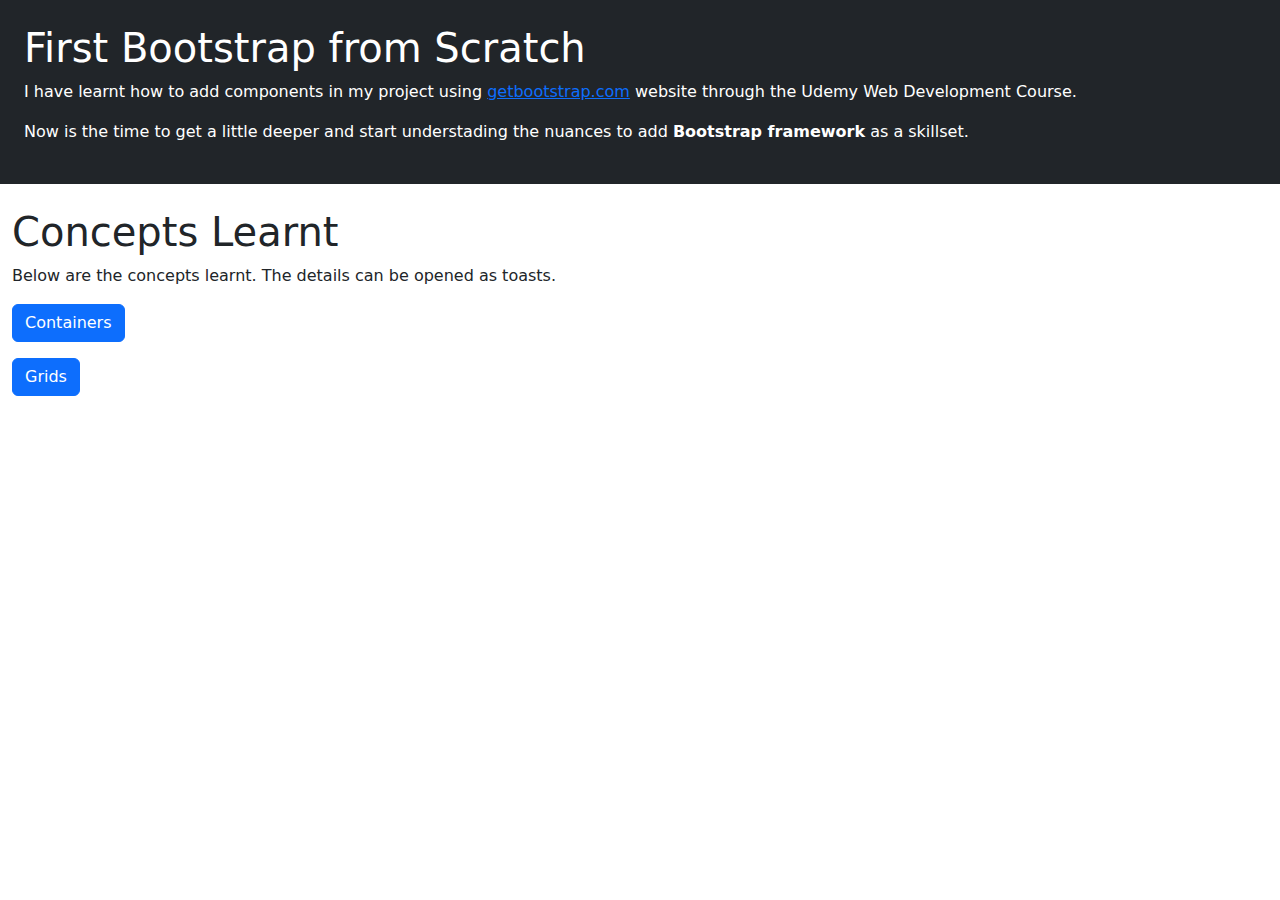
==== index.html @ b3552af3 "Create index.html" ====
<!DOCTYPE html>
<html lang="en">
<head>
    <meta charset="UTF-8">
    <meta name="viewport" content="width=device-width, initial-scale=1.0">
    <title>Learn Bootstrap with W3</title>
    <link href="https://cdn.jsdelivr.net/npm/bootstrap@5.3.3/dist/css/bootstrap.min.css" rel="stylesheet" integrity="sha384-QWTKZyjpPEjISv5WaRU9OFeRpok6YctnYmDr5pNlyT2bRjXh0JMhjY6hW+ALEwIH" crossorigin="anonymous">
    <script src="https://cdn.jsdelivr.net/npm/bootstrap@5.3.3/dist/js/bootstrap.bundle.min.js" integrity="sha384-YvpcrYf0tY3lHB60NNkmXc5s9fDVZLESaAA55NDzOxhy9GkcIdslK1eN7N6jIeHz" crossorigin="anonymous"></script>
    <style>
        span {
            color:rgb(85, 27, 130);
        }
        .toast-body {
            font-size: large;
        }
    </style>
</head>
<body>
    <div class="container-fluid p-4  bg-dark text-white">
        <h1>First Bootstrap from Scratch</h1>
        <p>I have learnt how to add components in my project using 
            <a href="https://getbootstrap.com/">getbootstrap.com</a> 
            website through the Udemy Web Development Course.
        </p>
        <p>
        Now is the time to get a little deeper and start understading
        the nuances to add <b>Bootstrap framework</b> as a skillset.
        </p>
    </div>
    <div class="container-fluid my-4">
        <h1>Concepts Learnt</h1>
        <p>Below are the concepts learnt. The details can be opened as toasts.</p>
        <button type="button" class="btn btn-primary mb-3" id="liveToastBtn1">Containers</button>

        <!--<div class="toast-container position-fixed bottom-0 end-0 p-3">-->
        <div aria-live="polite" aria-atomic="true" class="d-flex justify-content-start align-items-center w-100">
            <div id="liveToast1" class="toast" role="alert" aria-live="assertive" aria-atomic="true">
                <div class="toast-header">
                <img src="./icons/info-circle-fill.svg" class="rounded me-2" alt="filled info icon">
                <strong class="me-auto">Types of Containers</strong>
                <button type="button" class="btn-close" data-bs-dismiss="toast" aria-label="Close"></button>
                </div>
                <div class="toast-body p-4">
                    <ul>
                        <li><b>Fixed Container:</b> Use the <span>.container</span> class to create a responsive, fixed-wdith container</li>
                        <li><b>Fluid Container:</b> Use the <span>.container-fluid</span> class to create a full width container, i.e. width is always 100%</li>
                    </ul>
                </div>
            </div>
        </div>
        <button type="button" class="btn btn-primary mb-3" id="liveToastBtn2">Grids</button>

        <!--<div class="toast-container position-fixed bottom-0 end-0 p-3">-->
        <div aria-live="polite" aria-atomic="true" class="d-flex justify-content-start align-items-center w-100">
            <div id="liveToast2" class="toast" role="alert" aria-live="assertive" aria-atomic="true">
                <div class="toast-header">
                <img src="./icons/info-circle-fill.svg" class="rounded me-2" alt="filled info icon">
                <strong class="me-auto">Grid Classes</strong>
                <button type="button" class="btn-close" data-bs-dismiss="toast" aria-label="Close"></button>
                </div>
                <div class="toast-body p-4">
                    <ul>
                        <li><b>.col-</b> screen width &lt;576px</li>
                        <li><b>.col-sm-</b> screen width &ge;576px</li>
                        <li><b>.col-md-</b> screen width &ge;768px</li>
                        <li><b>.col-lg-</b> screen width &ge;992px</li>
                        <li><b>.col-xl-</b> screen width &ge;1200px</li>
                        <li><b>.col-xxl-</b> screen width &ge;1400px</li>
                    </ul>
                </div>
            </div>
        </div>
    </div>
    <script>
        const toastTrigger1 = document.getElementById('liveToastBtn1')
        const toastLiveExample1 = document.getElementById('liveToast1')

        if (toastTrigger1) {
        const toastBootstrap1 = bootstrap.Toast.getOrCreateInstance(toastLiveExample1)
        toastTrigger1.addEventListener('click', () => {
            toastBootstrap1.show()
        })
        }

        const toastTrigger2 = document.getElementById('liveToastBtn2')
        const toastLiveExample2 = document.getElementById('liveToast2')

        if (toastTrigger2) {
        const toastBootstrap2 = bootstrap.Toast.getOrCreateInstance(toastLiveExample2)
        toastTrigger2.addEventListener('click', () => {
            toastBootstrap2.show()
        })
        }
    </script>
</body>
</html>
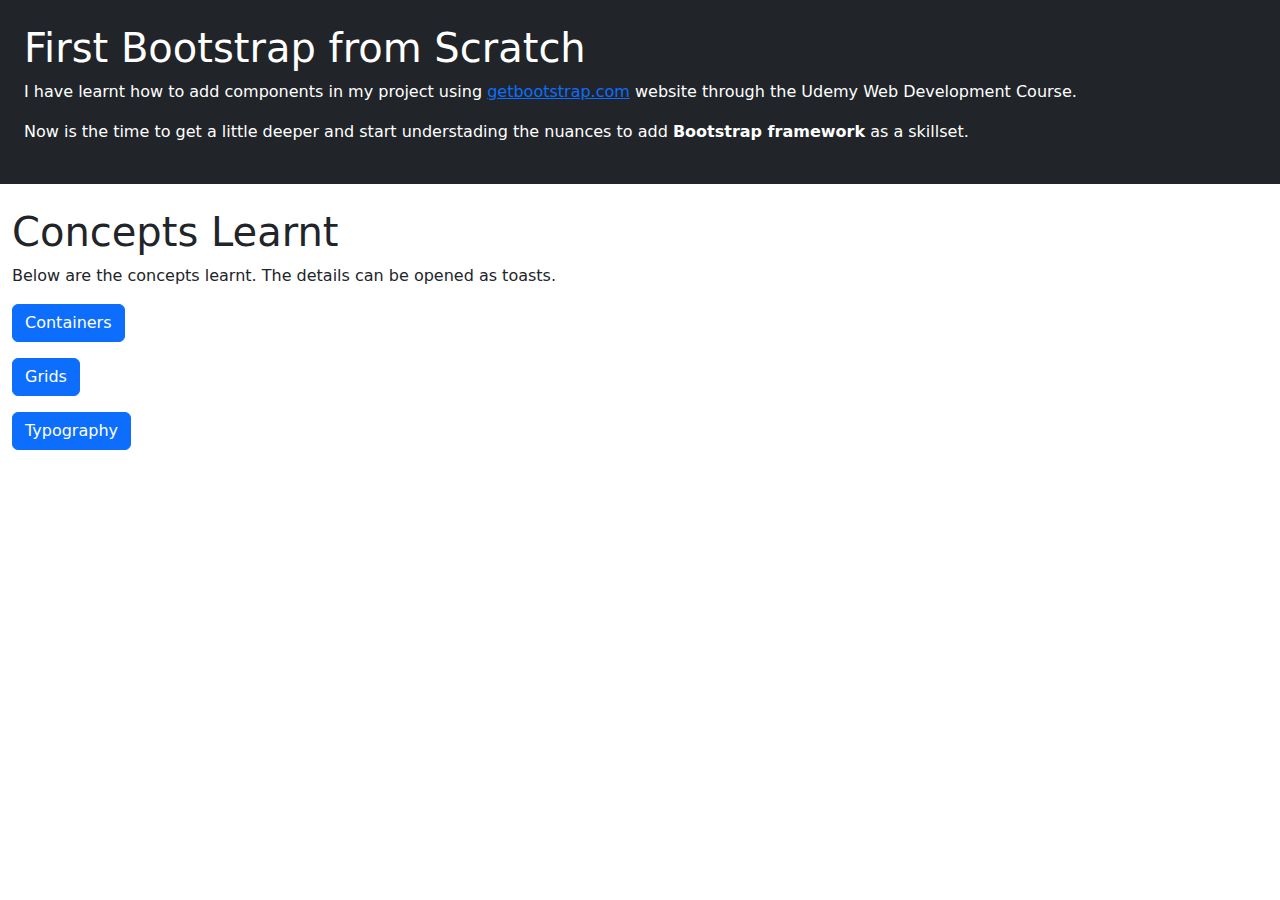
==== commit e18a8555: "Update index.html" ====
--- a/index.html
+++ b/index.html
@@ -8,7 +8,7 @@
     <script src="https://cdn.jsdelivr.net/npm/bootstrap@5.3.3/dist/js/bootstrap.bundle.min.js" integrity="sha384-YvpcrYf0tY3lHB60NNkmXc5s9fDVZLESaAA55NDzOxhy9GkcIdslK1eN7N6jIeHz" crossorigin="anonymous"></script>
     <style>
         span {
-            color:rgb(85, 27, 130);
+            color:rgb(122, 117, 21);
         }
         .toast-body {
             font-size: large;
@@ -70,6 +70,28 @@
                 </div>
             </div>
         </div>
+
+        <button type="button" class="btn btn-primary mb-3" id="liveToastBtn3">Typography</button>
+
+        <!--<div class="toast-container position-fixed bottom-0 end-0 p-3">-->
+        <div aria-live="polite" aria-atomic="true" class="d-flex justify-content-start align-items-center w-100">
+            <div id="liveToast3" class="toast" role="alert" aria-live="assertive" aria-atomic="true">
+                <div class="toast-header">
+                <img src="./icons/info-circle-fill.svg" class="rounded me-2" alt="filled info icon">
+                <strong class="me-auto">Typography</strong>
+                <button type="button" class="btn-close" data-bs-dismiss="toast" aria-label="Close"></button>
+                </div>
+                <div class="toast-body p-4">
+                    <ul>
+                        <li><b>HTML Headings:</b> <span>h1 to h6</span> with a bolder font-weight. 
+                            You can also use .h1 to .h6 classes on other elements to make them behave as heading</li>
+                        <li><b>Display Headings:</b> <span>eg: class="display-1</span> are used to stand out more than normal headings (larger font-size & lighter font-weight)</li>
+                        <li><b>Small element:</b> <span>&lt;small&gt;</span> is used to create a smaller, secondary text in any heading</li>
+                        <li><b>Mark element:</b> <span>&lt;mark&gt;</span> is used to highlight</li>
+                    </ul>
+                </div>
+            </div>
+        </div>
     </div>
     <script>
         const toastTrigger1 = document.getElementById('liveToastBtn1')
@@ -91,6 +113,16 @@
             toastBootstrap2.show()
         })
         }
+
+        const toastTrigger3 = document.getElementById('liveToastBtn3')
+        const toastLiveExample3 = document.getElementById('liveToast3')
+
+        if (toastTrigger3) {
+        const toastBootstrap3 = bootstrap.Toast.getOrCreateInstance(toastLiveExample3)
+        toastTrigger3.addEventListener('click', () => {
+            toastBootstrap3.show()
+        })
+        }
     </script>
 </body>
 </html>
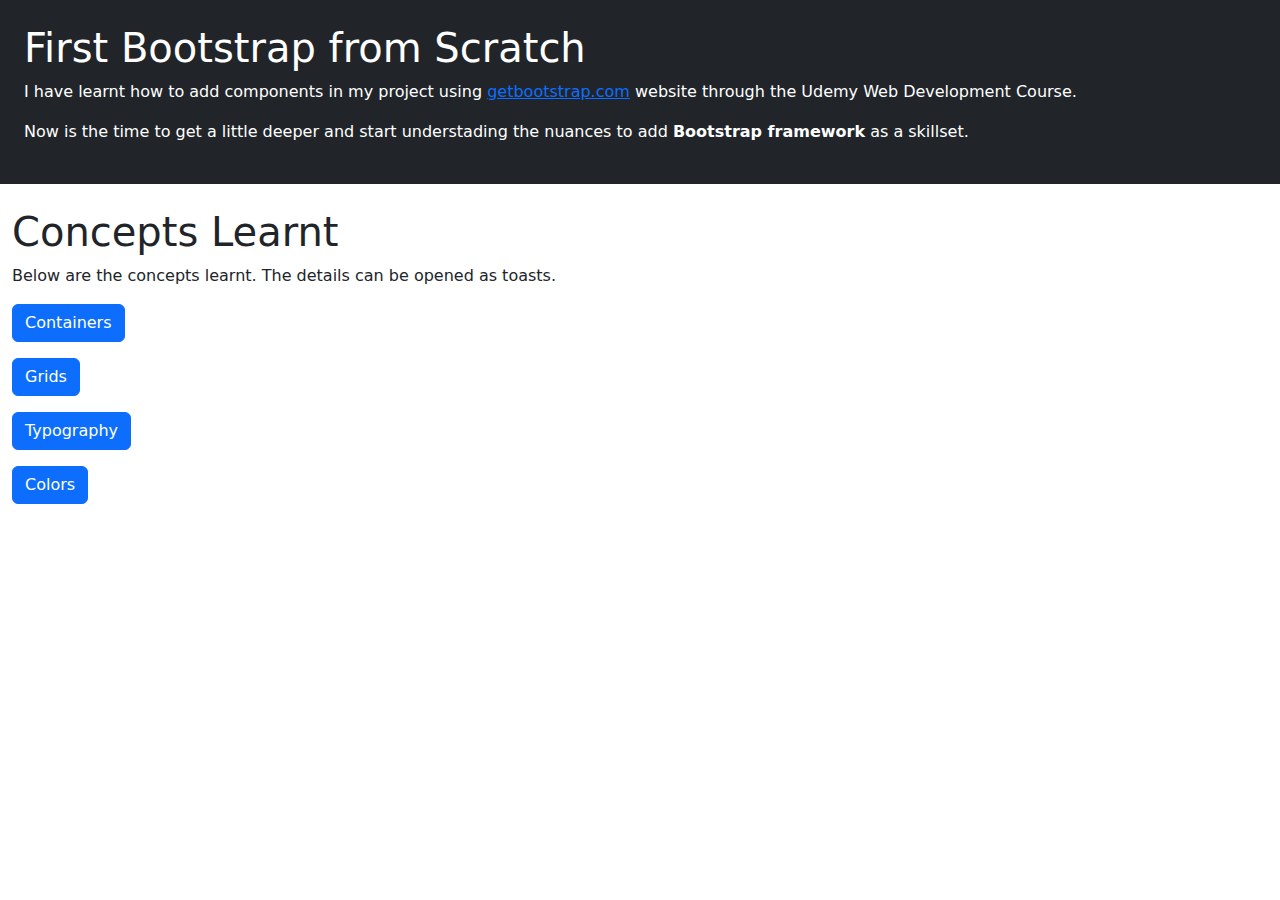
==== commit 271d2ff9: "Update index.html" ====
--- a/index.html
+++ b/index.html
@@ -91,6 +91,25 @@
                     </ul>
                 </div>
             </div>
+
+            <button type="button" class="btn btn-primary mb-3" id="liveToastBtn4">Colors</button>
+
+        <!--<div class="toast-container position-fixed bottom-0 end-0 p-3">-->
+        <div aria-live="polite" aria-atomic="true" class="d-flex justify-content-start align-items-center w-100">
+            <div id="liveToast4" class="toast" role="alert" aria-live="assertive" aria-atomic="true">
+                <div class="toast-header">
+                <img src="./icons/info-circle-fill.svg" class="rounded me-2" alt="filled info icon">
+                <strong class="me-auto">Colors</strong>
+                <button type="button" class="btn-close" data-bs-dismiss="toast" aria-label="Close"></button>
+                </div>
+                <div class="toast-body p-4">
+                    <ul>
+                        <li><b>Text Colors:</b> .text-muted, .text-primary, .text-success, .text-info, .text-warning, 
+                            .text-danger, .text-secondary, .text-white, .text-dark, 
+                            .text-body (default body color/often black) and .text-light</li>
+                        <li><b>Background Colors:</b> .bg-primary, .bg-success, .bg-info, .bg-warning, .bg-danger, .bg-secondary, .bg-dark and .bg-light</li>
+                </div>
+            </div>
         </div>
     </div>
     <script>
@@ -123,6 +142,16 @@
             toastBootstrap3.show()
         })
         }
+
+        const toastTrigger4 = document.getElementById('liveToastBtn4')
+        const toastLiveExample4 = document.getElementById('liveToast4')
+
+        if (toastTrigger4) {
+        const toastBootstrap4 = bootstrap.Toast.getOrCreateInstance(toastLiveExample4)
+        toastTrigger4.addEventListener('click', () => {
+            toastBootstrap4.show()
+        })
+        }
     </script>
 </body>
 </html>
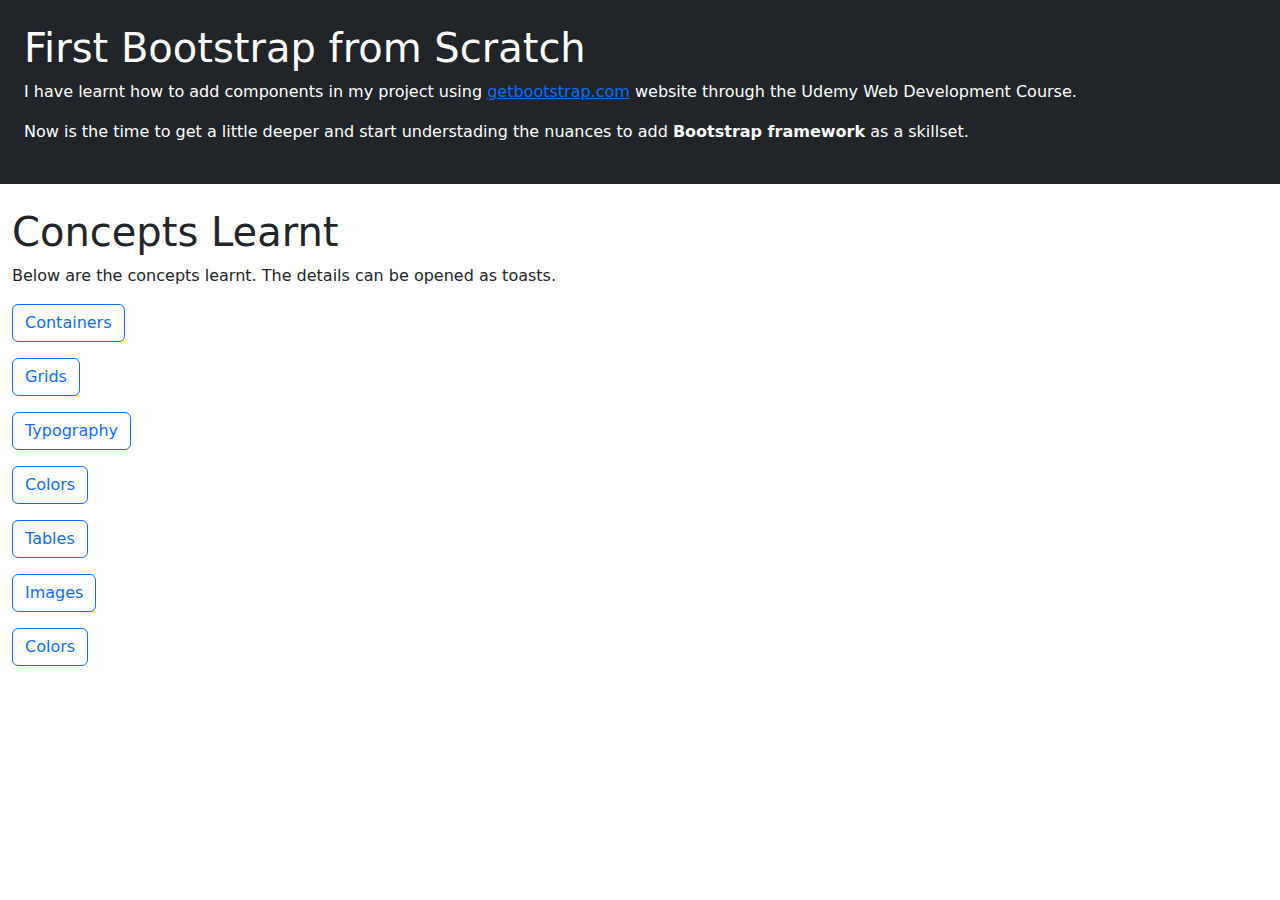
==== commit 4314148b: "Update index.html" ====
--- a/index.html
+++ b/index.html
@@ -7,12 +7,25 @@
     <link href="https://cdn.jsdelivr.net/npm/bootstrap@5.3.3/dist/css/bootstrap.min.css" rel="stylesheet" integrity="sha384-QWTKZyjpPEjISv5WaRU9OFeRpok6YctnYmDr5pNlyT2bRjXh0JMhjY6hW+ALEwIH" crossorigin="anonymous">
     <script src="https://cdn.jsdelivr.net/npm/bootstrap@5.3.3/dist/js/bootstrap.bundle.min.js" integrity="sha384-YvpcrYf0tY3lHB60NNkmXc5s9fDVZLESaAA55NDzOxhy9GkcIdslK1eN7N6jIeHz" crossorigin="anonymous"></script>
     <style>
+        body {
+            height: 100vh;
+        }
         span {
             color:rgb(122, 117, 21);
         }
         .toast-body {
             font-size: large;
         }
+       pre {
+        width: 100%;
+        white-space: pre-wrap;
+       }
+       code {
+        display: block;
+        width: 100%;
+        white-space: pre-wrap;
+        overflow-x: auto;
+       }
     </style>
 </head>
 <body>
@@ -30,7 +43,9 @@
     <div class="container-fluid my-4">
         <h1>Concepts Learnt</h1>
         <p>Below are the concepts learnt. The details can be opened as toasts.</p>
-        <button type="button" class="btn btn-primary mb-3" id="liveToastBtn1">Containers</button>
+
+        <div class="flex-container">
+        <button type="button" class="btn btn-outline-primary mb-3" id="liveToastBtn1">Containers</button>
 
         <!--<div class="toast-container position-fixed bottom-0 end-0 p-3">-->
         <div aria-live="polite" aria-atomic="true" class="d-flex justify-content-start align-items-center w-100">
@@ -48,7 +63,7 @@
                 </div>
             </div>
         </div>
-        <button type="button" class="btn btn-primary mb-3" id="liveToastBtn2">Grids</button>
+        <button type="button" class="btn btn-outline-primary mb-3" id="liveToastBtn2">Grids</button>
 
         <!--<div class="toast-container position-fixed bottom-0 end-0 p-3">-->
         <div aria-live="polite" aria-atomic="true" class="d-flex justify-content-start align-items-center w-100">
@@ -71,7 +86,7 @@
             </div>
         </div>
 
-        <button type="button" class="btn btn-primary mb-3" id="liveToastBtn3">Typography</button>
+        <button type="button" class="btn btn-outline-primary mb-3" id="liveToastBtn3">Typography</button>
 
         <!--<div class="toast-container position-fixed bottom-0 end-0 p-3">-->
         <div aria-live="polite" aria-atomic="true" class="d-flex justify-content-start align-items-center w-100">
@@ -91,8 +106,8 @@
                     </ul>
                 </div>
             </div>
-
-            <button type="button" class="btn btn-primary mb-3" id="liveToastBtn4">Colors</button>
+        </div>
+        <button type="button" class="btn btn-outline-primary mb-3" id="liveToastBtn4">Colors</button>
 
         <!--<div class="toast-container position-fixed bottom-0 end-0 p-3">-->
         <div aria-live="polite" aria-atomic="true" class="d-flex justify-content-start align-items-center w-100">
@@ -108,6 +123,113 @@
                             .text-danger, .text-secondary, .text-white, .text-dark, 
                             .text-body (default body color/often black) and .text-light</li>
                         <li><b>Background Colors:</b> .bg-primary, .bg-success, .bg-info, .bg-warning, .bg-danger, .bg-secondary, .bg-dark and .bg-light</li>
+                    </ul>
+                </div>
+            </div>
+        </div>
+
+        <button type="button" class="btn btn-outline-primary mb-3" id="liveToastBtn5">Tables</button>
+
+        <!--<div class="toast-container position-fixed bottom-0 end-0 p-3">-->
+        <div aria-live="polite" aria-atomic="true" class="d-flex justify-content-start align-items-center w-100">
+            <div class="toast" role="alert" aria-live="assertive" aria-atomic="true">
+            <!--<div id="liveToast5" class="toast" role="alert" aria-live="assertive" aria-atomic="true">-->
+                <div class="toast-header">
+                <img src="./icons/info-circle-fill.svg" class="rounded me-2" alt="filled info icon">
+                <strong class="me-auto">Basic Table</strong>
+                <button type="button" class="btn-close" data-bs-dismiss="toast" aria-label="Close"></button>
+                </div>
+                <div class="toast-body p-4">
+                    <p class="h6">Code Block Example</p>
+                    <pre class="w-100">
+                        <code class="language-html"><small>
+&lt;table class="table"&gt;
+    &lt;thead&gt;
+        &lt;tr&gt;
+            &lt;th&gt;Firstname&lt;th&gt;
+            &lt;th&gt;Lastname&lt;th&gt;
+            &lt;th&gt;Email&lt;th&gt;
+        &lt;/tr&gt;
+    &lt;/thead&gt;
+    &lt;tbody&gt;
+        &lt;tr&gt;
+            &lt;th&gt;John&lt;th&gt;
+            &lt;th&gt;Doe&lt;th&gt;
+            &lt;th&gt;john@example.com&lt;th&gt;
+        &lt;/tr&gt;
+    &lt;/tbody&gt;
+&lt;/table&gt;
+                        </small></code>
+                    </pre>
+                </div>
+            </div>
+        </div>
+        
+        <button type="button" class="btn btn-outline-primary mb-3" id="liveToastBtn6">Images</button>
+
+        <!--<div class="toast-container position-fixed bottom-0 end-0 p-3">-->
+        <div aria-live="polite" aria-atomic="true" class="d-flex justify-content-start align-items-center w-100">
+            <div id="liveToast6" class="toast" role="alert" aria-live="assertive" aria-atomic="true">
+                <div class="toast-header">
+                <img src="./icons/info-circle-fill.svg" class="rounded me-2" alt="filled info icon">
+                <strong class="me-auto">Shapes, Alignment, Responsiveness</strong>
+                <button type="button" class="btn-close" data-bs-dismiss="toast" aria-label="Close"></button>
+                </div>
+                <div class="toast-body p-4">
+                    <ol>
+                        <li>Image Shapes</li>
+                        <ul>
+                            <li><b>Rounded Corners:</b> <span>class="rounded"</span></li>
+                            <li><b>Circle:</b> <span>class="rounded-circle"</span></li>
+                            <li><b>Thumbnail:</b> <span>class="img-thumbnail"</span></li>
+                        </ul>
+                        <li>Aligning Images</li>
+                        <ul>
+                            <li><b>Left:</b> <span>class="float-start"</span></li>
+                            <li><b>Right:</b> <span>class="float-end"</span></li>
+                            <li><b>Center:</b> <span>class="mx-auto d-block"</span> (margin: auto, display: block)</li>
+                        </ul>
+                        <li>Responsive Images</li>
+                        <ul>
+                            <li><b>Create responsive image:</b> <span>class="img-fluid"</span></li>
+                        </ul>
+                    </ol>
+                </div>
+            </div>
+        </div>
+
+        <button type="button" class="btn btn-outline-primary mb-3" id="liveToastBtn7">Colors</button>
+
+        <!--<div class="toast-container position-fixed bottom-0 end-0 p-3">-->
+        <div aria-live="polite" aria-atomic="true" class="d-flex justify-content-start align-items-center w-100">
+            <div id="liveToast7" class="toast" role="alert" aria-live="assertive" aria-atomic="true">
+                <div class="toast-header">
+                <img src="./icons/info-circle-fill.svg" class="rounded me-2" alt="filled info icon">
+                <strong class="me-auto">Alerts</strong>
+                <button type="button" class="btn-close" data-bs-dismiss="toast" aria-label="Close"></button>
+                </div>
+                <div class="toast-body p-4">
+                    <p>
+                        <span>Alerts</span> are created with the <b>.alert class</b>,<br> 
+                        followed by one of the contextual classes<br> 
+                        <b>.alert-success,  
+                        .alert-info, 
+                        .alert-warning,   
+                        .alert-danger,  
+                        .alert-primary, 
+                        .alert-secondary,  
+                        .alert-light or 
+                        .alert-dark</b>
+                    </p>
+                    <p class="h6">Examples</p>
+                    <table class="table table-striped">
+                        <tbody>
+                            <tr><td>class="alert alert-success"</td></tr>
+                            <tr><td>class="alert alert-info"</td></tr>
+                        </tbody>
+                    </table>
+                    <p class="h5">Alert Links</p>
+                    <p>Add the <b>.alert-link</b> class to any links inside the alert box to create "matching colored links"</p>
                 </div>
             </div>
         </div>
@@ -152,6 +274,36 @@
             toastBootstrap4.show()
         })
         }
+
+        const toastTrigger5 = document.getElementById('liveToastBtn5')
+        const toastLiveExample5 = document.getElementById('liveToast5')
+
+        if (toastTrigger5) {
+        const toastBootstrap5 = bootstrap.Toast.getOrCreateInstance(toastLiveExample5)
+        toastTrigger5.addEventListener('click', () => {
+            toastBootstrap5.show()
+        })
+        }
+
+        const toastTrigger6 = document.getElementById('liveToastBtn6')
+        const toastLiveExample6 = document.getElementById('liveToast6')
+
+        if (toastTrigger6) {
+        const toastBootstrap6 = bootstrap.Toast.getOrCreateInstance(toastLiveExample6)
+        toastTrigger6.addEventListener('click', () => {
+            toastBootstrap6.show()
+        })
+        }
+
+        const toastTrigger7 = document.getElementById('liveToastBtn7')
+        const toastLiveExample7 = document.getElementById('liveToast7')
+
+        if (toastTrigger7) {
+        const toastBootstrap7 = bootstrap.Toast.getOrCreateInstance(toastLiveExample7)
+        toastTrigger7.addEventListener('click', () => {
+            toastBootstrap7.show()
+        })
+        }
     </script>
 </body>
 </html>
